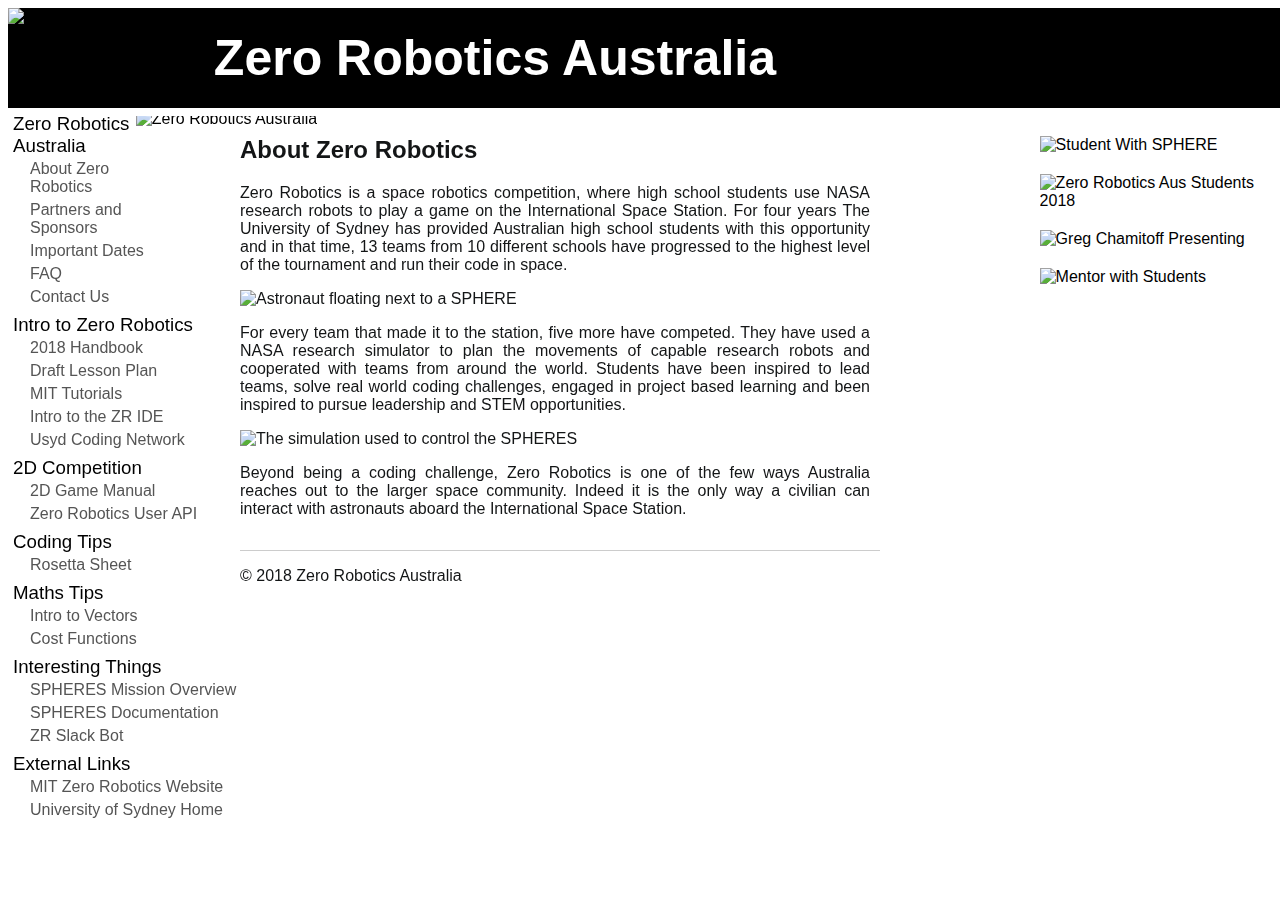
==== about.html @ 83536b2a "added some pages for sponsors, tidied css, still has a way to go before fully responsive" ====
<!-- Draft website by Penelope Player & Luke Tuthill -->
<!DOCTYPE html>
<html lang="en">
    <head>
        <title>Zero Robotics Australia</title>
        <!--Meta-->
        <meta charset="UTF-8">
        <meta name="description" content="Free Programming competition">
        <meta name="keywords" content="space,robot,programming,coding">
        <meta name="author" content="Penny Player & Luke Tuthill">
        <meta name="viewport" content"width=device-width, initial-scale=1.0">
        <link rel="stylesheet" href="style.css">
        <link rel="shortcut icon" href="favicon.ico">
	<!-- Global site tag (gtag.js) - Google Analytics -->
	<script async src="https://www.googletagmanager.com/gtag/js?id=UA-119121805-1"></script>
    <!-- <script src="jquery-3.3.1.min.js"></script> -->
	<script>
  	    window.dataLayer = window.dataLayer || [];
  	    function gtag(){dataLayer.push(arguments);}
  	    gtag('js', new Date());

  	    gtag('config', 'UA-119121805-1');
	</script>
    </head>
    <body>
        <main>
        <header>
            <img id="zr-logo" src="zraus.png" alt="Zero Robotics Australia">
            <h1>Zero Robotics Australia</h1>
        </header>

        <aside class="sidebar">
            <img id="usyd-zr-logo" src="University-of-Sydney-logo-lockup-Zero-Robotics-mono.jpg" alt="Zero Robotics Australia">
            <nav>
                <h3><a href="index.html"><div>Zero Robotics Australia</div></a></h3>
                <!--<a class="inactive"><div>ZR Australia Handbook</div></a> -->
		<a href="about.html"><div>About Zero Robotics</div></a>
	        <a href="sponsors.html"><div>Partners and Sponsors</div></a>
                <a href="index.html#dates"><div>Important Dates</div></a>
                <a href="index.html#faq"><div>FAQ</div></a>
                <a href="index.html#contact"><div>Contact Us</div></a>
            </nav>

            <!--<nav>
                <h3><a href="qc.html"><div>Qualifying Competition</div></a></h3>
                <a href="2018_AustralianQualifyingCompetition.pdf" target="_blank"><div>2018 Handbook</div></a>
                <a href="ZeroRoboticsAustralianHandbook_2018.pdf" target="_blank"><div>Game Rules</div></a>
		<a href="AusLaunchEventSlides.pdf" target="_blank"><div>Launch Event Slides</div></a>
		<a href="gantt_template.xlsx" target="_blank"><div>Gantt Chart Template</div></a>
		<a href="https://docs.google.com/forms/d/e/1FAIpQLSeVKo6GYAl_d3k_uVRcaGpO-05rZNHkrt9DI0gyOhhr7F-4Bg/viewform?usp=sf_link" target="_blank"><div>Pre-Competition Survey</div></a>
		<a href="https://docs.google.com/forms/d/e/1FAIpQLSco6S8-bBrWqvfELzmj9rKqsusoIzQYrdOV80gfbJsKjHlTPg/viewform?usp=sf_link" target="_blank"><div>Pre-Competition Quiz</div></a>
		<a href="Zero Robotics Team Structure Example.docx" target="_blank"><div>Team Structure (Example)</div></a>
            </nav>-->
            <nav>
                <h3>Intro to Zero Robotics</h3>
                    <a href="ZeroRoboticsAustralianHandbook_2018.pdf" target="_blank"><div>2018 Handbook</div></a>
                    <a href="http://web.aeromech.usyd.edu.au/zerorobotics/Zero%20Robotics%20Lesson%20Plan.pdf" target="_blank"><div>Draft Lesson Plan</div></a>
                    <a href="http://zerorobotics.mit.edu/tutorials/" target="_blank"><div>MIT Tutorials</div></a>
                    <a href="http://web.aeromech.usyd.edu.au/zerorobotics/Tutorial1_final.mp4" target="_blank"><div>Intro to the ZR IDE</div></a>
                <a href="USYD Coding.pdf" target="_blank"><div>Usyd Coding Network</div></a>
            </nav>

            <nav>
                <h3>2D Competition</h3>
                    <a href="2018_GameManual2DV0.9.1.pdf" target="_blank"><div>2D Game Manual</div></a>         
                    <a href="ZR_API.pdf" target="_blank"><div>Zero Robotics User API</div></a>         
            </nav>

            <nav>
                <h3> Coding Tips </h3>
                <a href="http://web.aeromech.usyd.edu.au/zerorobotics/ZR%20Rosetta.pdf" target="_blank"><div>Rosetta Sheet</div></a>
            </nav>

            <nav>
                <!-- <h3><a href="studentres.html"><div>Student Resources</div></a></h3> -->
                <h3> Maths Tips </h3>
                     <a href="Vectors_for_Zero_Students.pdf" target="_blank"><div>Intro to Vectors</div></a>
                     <a href="CostFunctions.pdf" target="_blank"><div>Cost Functions</div></a>
            </nav>
            <nav>
                <!-- <h3><a href="studentres.html"><div>Student Resources</div></a></h3> -->
                <h3> Interesting Things </h3>
                     <!--<a href="onshape.link" target="_blank"><div>3D Printed Merch</div></a> <!-- spheres of all sizes and tropheys-->
                     <a href="https://www.nasa.gov/spheres/home" target="_blank"><div>SPHERES Mission Overview</div></a>
                     <a href="https://www.nasa.gov/spheres/gsp" target = "_blank"><div>SPHERES Documentation</div></a>
                     <a href="http://lyneca.github.io/zrbot" target="_blank"><div>ZR Slack Bot</div></a>
            </nav>
            <!--<nav>
                <h3>Forums</h3>
                <a href="http://zerorobotics.mit.edu/forum/" target="_blank"><div>MIT Forum</div></a>
		<a href="QA.html" target="_blank"><div>Q&A Submission</div></a>
                <a href="PastQns.html" target="_blank"><div>Past Questions</div></a>
            </nav>-->

            <nav>
                <h3>External Links</h3>
                <a href="https://zerorobotics.mit.edu" target="_blank"><div>MIT Zero Robotics Website</div></a>
		<a href="https://sydney.edu.au/engineering/study-engineering-and-it/why-study-here/high-school-students/zero-robotics.html" target="_blank"><div>University of Sydney Home</div></a>
            </nav>

        </aside>

        <article class="content">

            <section id="description">
                <div>
		<h2>About Zero Robotics</h2>
                    <p class="no-top-margin">
                    Zero Robotics is a space robotics competition, where high school students use NASA research robots to play a game on the International Space Station.  For four years The University of Sydney has provided Australian high school students with this opportunity and in that time, 13 teams from 10 different schools have progressed to the highest level of the tournament and run their code in space.</p>

<img id="AstronautSPHERE" src="AstronautSPHERE.jpeg" alt="Astronaut floating next to a SPHERE">

<p>For every team that made it to the station, five more have competed. They have used a NASA research simulator to plan the movements of capable research robots and cooperated with teams from around the world. Students have been inspired to lead teams, solve real world coding challenges, engaged in project based learning and been inspired to pursue leadership and STEM opportunities.</p>

<img id="Sim" src="Sim.jpg" alt="The simulation used to control the SPHERES">

<p>Beyond being a coding challenge, Zero Robotics is one of the few ways Australia reaches out to the larger space community. Indeed it is the only way a civilian can interact with astronauts aboard the International Space Station.</p>
            </section>


            <!--<section id="testimonials">
                <h2>Testimonials</h2>
            	<p>Claire: Zero Robotics has given us blaaaaah</p>

                <p>Jordan: Zero Robotics has</p> 

            </section> -->

            <footer class="w3-container w3-black">
                <p><span>&copy; 2018 Zero Robotics Australia</span></p>
            </footer>
        </article>
        <!-- put pictures here -->
	<aside class="sidebarRight">
            <img id="studentPic" src="Student.32.jpg" alt="Student With SPHERE">
            <img id="groupPic" src="FullGroup.32.jpg" alt="Zero Robotics Aus Students 2018"> 
            <img id="GregPreso" src="GregPreso.32.jpg" alt="Greg Chamitoff Presenting"> 
            <img id="Mentor" src="Mentor.32.jpg" alt="Mentor with Students"> 
        </aside>
        </main>
    </body>
</html>
---- style.css ----
/* @import url('https://fonts.googleapis.com/css?family=Roboto|Raleway:200|Roboto+Mono'); */

@font-face {
    font-family: "Raleway";
    src: url("Raleway-ExtraLight.ttf");
}
@font-face {
    font-family: "Roboto";
    src: url("Roboto-Regular.ttf");
}
@font-face {
    font-family: "Roboto_Mono";
    src: url("Roboto_Mono-Regular.ttf");
}

html {
}

body {
    margin: 0;
    font-family: 'Roboto', sans-serif;
}

article {
    position: relative;
    display: inline-block;
    padding: 10px;
    margin-left: 230px;
    margin-top: 106px;
    width: 50%;
    /*border-right: 1px solid #eeeeee;*/
    color: #131516;
}


header {
    position: fixed;
    border: 8px solid white;
    z-index: 10;
    margin-bottom: 10px;
    width: 100%;
    background-color: lightblue;
    background-color: #000000;
}

section {
    border-bottom: 1px solid #cccccc;
    text-align: justify;
}

section#description {
    padding-top: 0;
    padding-bottom: 16px;
    border-bottom: 1px solid #cccccc;
    display: flex;
}
section#description > div {
    margin-right: 10px;
    flex: 50%;
}

section#applications {
    display: block;
}

section#applications > a {
    text-decoration: none;
}

section > p,  section > div > p {
    /* margin-left: 10px; */
}


#usyd-zr-logo {
    height: 100px;
    float: right;
}

#zr-logo {
    height: 100px;
    display: inline-block;
    vertical-align: middle;
}

#studentPic {
    height: 200px;
}
#groupPic {
    height: 200px;
}
#GregPreso {
    height: 200px;
}
#Mentor {
    height: 200px;
}

h1 {
    font-size: 50px;
    margin: 0;
    margin-left: 20px;
    font-family: 'Raleway', sans-serif;
    display: inline-block;
    vertical-align: middle;
    color: #ffffff;
}

h2 {
    
}

a:link {
    color: inherit;
    transition: color ease-in-out 0.1s;
}

a:hover {
    color: black;
}

button {
    width: 200px;
}

.video {
    flex: 50%;
    /* margin-bottom: 20px; */
    padding-left: 10px;
    padding-top: 5px;
    padding-bottom: 5px;
    border-left: 1px solid #eeeeee;
}

.sidebar {
    float: left;
    height: calc(100% - 16px);
    width: 24%;
    margin-top: 100px;
    position: fixed;
    padding: 10px;
}

.sidebarRight {
    float: right;
    margin-top: 106px;
    padding: 10px;
    width: 18%;
    position: relative;
}

.sidebarRight > img {
    margin-top:20px;
}

nav > h3 {
    /* width: 100%; */
    padding: 3px;
    margin: 0;
    font-weight: normal;
    /* box-shadow: 0 5px 0 0 rgba(0, 0, 0, 0.16); */
}
nav > h3#new{
    padding: 3px;
    margin: 0;
    font-weight: normal;
    color:red;
}
.no-top-margin {
    margin-top: 0;
}

div.contact {
    margin-bottom: 20px;
}

ul {
    list-style: none;
    margin: 0 0 0 2em;
    padding: 0;
}

section#contact > h2 {
    margin-bottom: 10px;
}

div.contact > ul {
    margin: 0;
}

section#faq > p > ul {
    margin: 0 0 0 0;
}

.sidebar > nav:first-of-type {
    width: 215px;
}

/*yeah, Pen's learning css*/
nav > h3 > a:link,
nav > h3 > a:visited {
    text-decoration: none;
    color: inherit;
}
/*yeah, Pen's learning css - end*/

nav > a > div {
    width: 100%;
    padding-bottom: 5px;
    margin-left: 20px;
    color: #555555
    /*transition: color ease-in-out 0.1s, margin-left ease-in-out 0.1s;*/
}

nav:hover h3 a div {
    margin-left: 0px;
    color: black
}

nav > a > div:hover {
    color: black;
    margin-left: 25px;
}

nav > a:link {
    text-decoration: none;
    color: inherit;
}

a.inactive {
    color: #555555;
    font-style: italic;
    text-decoration: none;
}

table {
    font-family: arial, sans-serif;
    border-collapse: collapse;
    width: 100%;
    margin-bottom: 20px;
}

td, th {
    border: 1px solid #dddddd;
    text-align: left;
    padding: 8px;
}

tr:nth-child(even) {
    background-color: #eeeeee;
}

span.q {
    display: block;
    font-weight: bold;
}

span.q::before {
    content: "Q) ";
    color: #999999;
    font-family: "Roboto Mono", monospace;
    font-weight: normal;
}

span.a {
    display: block;
    font-style: italic;
}

span.a::before {
    content: "A) ";
    color: #999999;
    font-family: "Roboto Mono", monospace;
    font-style: normal;
}

/*Code for Student Resources*/
span.link {
    display: block;
    font-weight: bold;
}
span.info {
    display: block;
    font-style: italic;
}
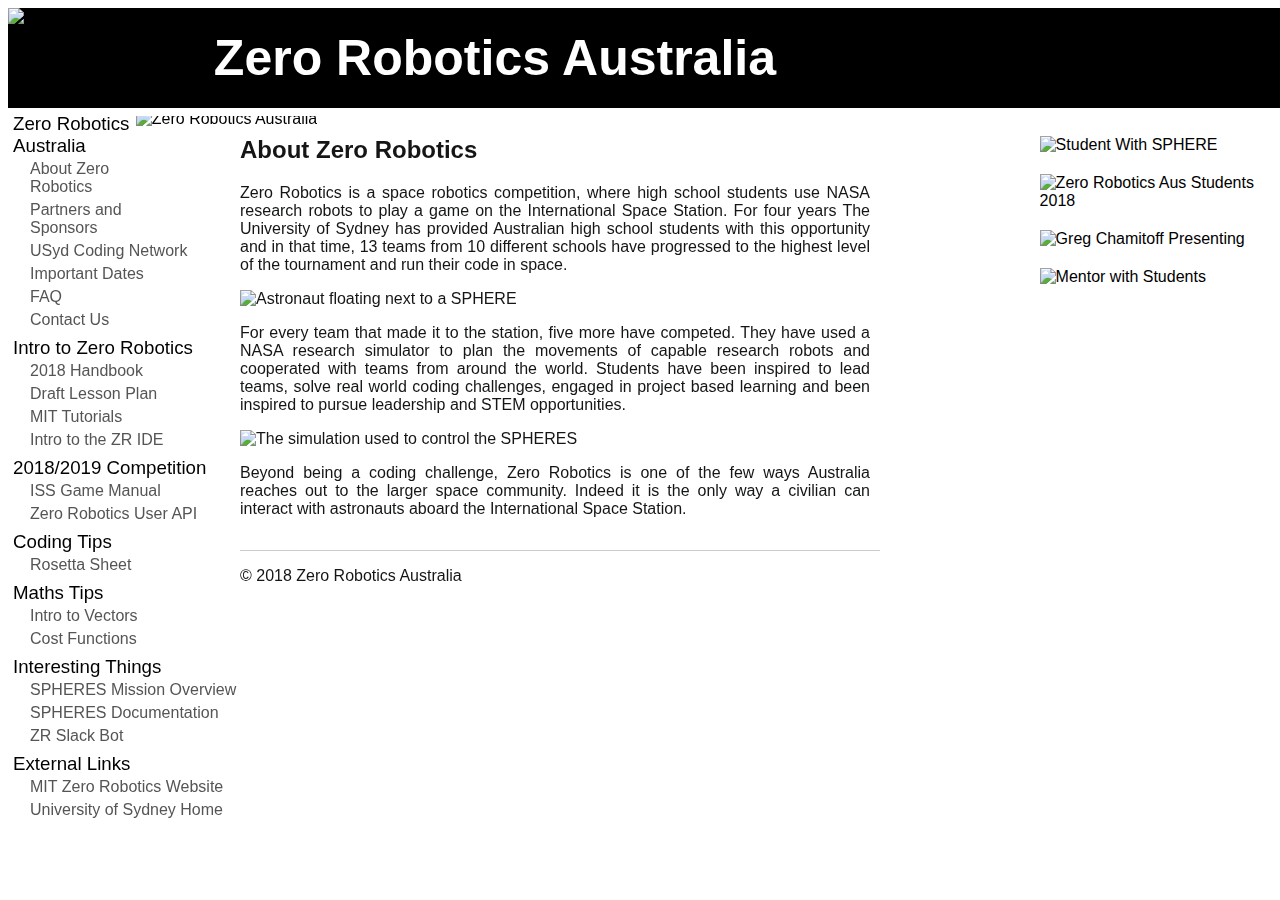
==== commit ed9946f0: "small changes" ====
--- a/about.html
+++ b/about.html
@@ -36,6 +36,7 @@
                 <!--<a class="inactive"><div>ZR Australia Handbook</div></a> -->
 		<a href="about.html"><div>About Zero Robotics</div></a>
 	        <a href="sponsors.html"><div>Partners and Sponsors</div></a>
+                <a href="USYD Coding.pdf" target="_blank"><div>USyd Coding Network</div></a>
                 <a href="index.html#dates"><div>Important Dates</div></a>
                 <a href="index.html#faq"><div>FAQ</div></a>
                 <a href="index.html#contact"><div>Contact Us</div></a>
@@ -57,12 +58,11 @@
                     <a href="http://web.aeromech.usyd.edu.au/zerorobotics/Zero%20Robotics%20Lesson%20Plan.pdf" target="_blank"><div>Draft Lesson Plan</div></a>
                     <a href="http://zerorobotics.mit.edu/tutorials/" target="_blank"><div>MIT Tutorials</div></a>
                     <a href="http://web.aeromech.usyd.edu.au/zerorobotics/Tutorial1_final.mp4" target="_blank"><div>Intro to the ZR IDE</div></a>
-                <a href="USYD Coding.pdf" target="_blank"><div>Usyd Coding Network</div></a>
             </nav>
 
             <nav>
-                <h3>2D Competition</h3>
-                    <a href="2018_GameManual2DV0.9.1.pdf" target="_blank"><div>2D Game Manual</div></a>         
+                <h3>2018/2019 Competition</h3>
+                    <a href="2018 Game Manual - AL-ISS_V1.0.0" target="_blank"><div>ISS Game Manual</div></a>         
                     <a href="ZR_API.pdf" target="_blank"><div>Zero Robotics User API</div></a>         
             </nav>
 
@@ -99,7 +99,6 @@
             </nav>
 
         </aside>
-
         <article class="content">
 
             <section id="description">
